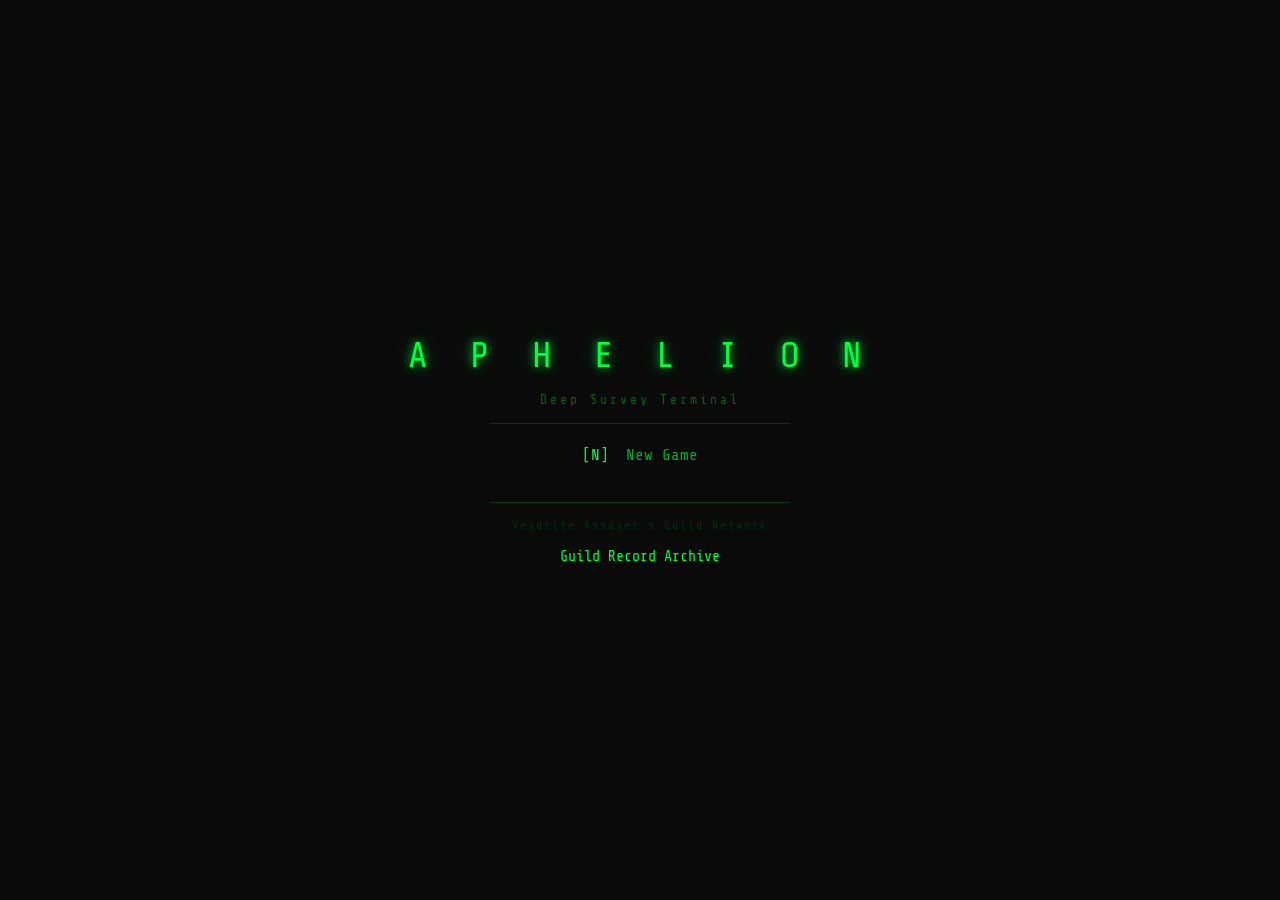
==== index.html @ 74025fdd "Update index.html" ====
<!DOCTYPE html>
<html lang="en">
<head>
  <meta charset="UTF-8">
  <meta name="viewport" content="width=device-width, initial-scale=1.0">
  <title>APHELION — Deep Survey Terminal</title>
  <link rel="stylesheet" href="style.css">
</head>
<body>

  <!-- Main Menu Overlay -->
  <div id="main-menu">
    <div id="menu-content">
      <div class="menu-title">A P H E L I O N</div>
      <div class="menu-sub">Deep Survey Terminal</div>
      <div class="menu-divider"></div>
      <div id="menu-options">
        <div class="menu-option" id="menu-continue" style="display:none">
          <span class="menu-key">[C]</span> Continue
        </div>
        <div class="menu-option" id="menu-load">
          <span class="menu-key">[L]</span> Load Save
        </div>
        <div class="menu-option" id="menu-new">
          <span class="menu-key">[N]</span> New Game
        </div>
      </div>
      <div id="menu-save-info" class="menu-save-info"></div>

    <!-- Achievements modal -->
      <div id="achievements-modal" style="display:none">
        <div id="achievements-modal-inner">
          <div class="slot-modal-title">GUILD RECORD ARCHIVE</div>
          <div id="achievements-list"></div>
          <div class="slot-cancel" id="achievements-cancel"><span class="menu-key">[ESC]</span> Close</div>
        </div>
      </div>
      
      <!-- Slot modal -->
    <div id="slot-modal" style="display:none">
        <div id="slot-modal-inner">
          <div class="slot-modal-title">SELECT PILOT RECORD</div>
          <div id="slot-list">
            <div class="menu-slot" id="menu-slot-1">
              <div class="slot-summary">
                <span class="slot-key">[1]</span>
                <span class="slot-info">— EMPTY —</span>
              </div>
              <div class="slot-detail" id="slot-detail-1"></div>
            </div>
            <div class="menu-slot" id="menu-slot-2">
              <div class="slot-summary">
                <span class="slot-key">[2]</span>
                <span class="slot-info">— EMPTY —</span>
              </div>
              <div class="slot-detail" id="slot-detail-2"></div>
            </div>
            <div class="menu-slot" id="menu-slot-3">
              <div class="slot-summary">
                <span class="slot-key">[3]</span>
                <span class="slot-info">— EMPTY —</span>
              </div>
              <div class="slot-detail" id="slot-detail-3"></div>
            </div>
          </div>
          <div class="slot-modal-hint" id="slot-modal-hint"></div>
          <div class="slot-cancel" id="slot-cancel"><span class="menu-key">[ESC]</span> Cancel</div>
        </div>
      </div>
      <div class="menu-divider"></div>
      <div class="menu-footer">Veydrite Assayer's Guild Network</div>
      <div class="menu-archive" id="menu-archive">Guild Record Archive</div>
    </div>
  </div>

  <div id="layout">

    <!-- Main terminal -->
    <div id="terminal">
      <div id="terminal-header">
        <span class="title">A P H E L I O N</span>
        <span class="version">v0.2.0-dev</span>
      </div>
      <div id="terminal-subheader">
        Deep Survey Terminal — Veydrite Assayer's Guild Network
      </div>
      <div id="terminal-divider"></div>
      <div id="terminal-body">
        <div id="output"></div>
        <div id="input-line">
          <span class="prompt">&gt;&nbsp;</span>
          <span id="typed"></span>
          <span class="cursor">█</span>
        </div>
      </div>
    </div>

    <!-- Right column — ship sidebar + auspex -->
    <div id="right-column">

      <!-- Ship status sidebar -->
      <div id="sidebar">
        <div class="sidebar-section">
          <div class="sidebar-label">VESSEL</div>
          <div id="sb-captain" class="sb-white">—</div>
          <div id="sb-ship" class="sb-dim">—</div>
          <div id="sb-day" class="sb-dim">Day 0</div>
        </div>
        <div class="sidebar-divider"></div>
        <div class="sidebar-section">
          <div class="sidebar-label">SYSTEMS</div>
          <div class="sidebar-row">
            <span class="sb-dim">Hull</span>
            <span id="sb-hull-bar" class="sidebar-bar">██████████</span>
          </div>
          <div class="sidebar-row">
            <span class="sb-dim">Fuel</span>
            <span id="sb-fuel-bar" class="sidebar-bar">██████████</span>
          </div>
          <div class="sidebar-row">
            <span class="sb-dim">Core</span>
            <span id="sb-power-bar" class="sidebar-bar">██████████</span>
          </div>
        </div>
        <div class="sidebar-divider"></div>
        <div class="sidebar-section">
          <div class="sidebar-label">CARGO</div>
          <div class="sidebar-row">
            <span class="sb-dim">Scrip</span>
            <span id="sb-credits" class="sb-cyan">0 CR</span>
          </div>
          <div class="sidebar-row">
            <span class="sb-dim">Veyd</span>
            <span id="sb-veydrite" class="sb-dim">0 kg</span>
          </div>
          <div class="sidebar-row">
            <span class="sb-dim">Charts</span>
            <span id="sb-astro" class="sb-dim">—</span>
          </div>
          <div class="sidebar-row">
            <span class="sb-dim">Cells</span>
            <span id="sb-cells" class="sb-dim">— / 20</span>
          </div>
          <div class="sidebar-row">
            <span class="sb-dim">Reserv</span>
            <span id="sb-reserve" class="sb-dim">— kg</span>
          </div>
        </div>
        <div class="sidebar-divider"></div>
        <div class="sidebar-section">
          <div class="sidebar-label">CONTRACT</div>
          <div id="sb-contract" class="sb-dim">none active</div>
        </div>
        <div class="sidebar-divider"></div>
        <div class="sidebar-section">
          <div class="sidebar-label">STANDING</div>
          <div id="sb-rep" class="sb-dim">no contacts</div>
        </div>
      </div>

      <!-- Auspex panel -->
      <div id="auspex">
        <div class="auspex-header">
          <span class="auspex-title">AUSPEX</span>
          <span class="auspex-version">v2.1</span>
        </div>
        <div class="auspex-divider"></div>
        <div id="auspex-body">
          <div id="ax-status" class="ax-dim">offline</div>
        </div>
      </div>

    </div>

  </div>

  <script src="js/rng.js"></script>
  <script src="js/naming.js"></script>
  <script src="js/galaxy.js"></script>
  <script src="js/economy.js"></script>
  <script src="js/factions.js"></script>
  <script src="js/achievements.js"></script>
  <script src="js/save.js"></script>
  <script src="js/weapons.js"></script>
  <script src="js/graveyard.js"></script>
  <script src="js/commands.js"></script>
  <script src="js/main.js"></script>

</body>
</html>
---- style.css ----
/* ============================================
   APHELION — Terminal Aesthetic
   ============================================ */

@import url('https://fonts.googleapis.com/css2?family=Share+Tech+Mono&display=swap');

* {
  margin: 0;
  padding: 0;
  box-sizing: border-box;
}

html, body {
  height: 100%;
  overflow: hidden;
}

body {
  background-color: #0a0a0a;
  color: #00ff41;
  font-family: 'Share Tech Mono', 'Courier New', monospace;
  font-size: 15px;
  display: flex;
  align-items: center;
  justify-content: center;
  padding: 40px;
  animation: flicker 8s infinite;
}

/* ── Layout ──────────────────────────────────── */

#layout {
  display: flex;
  flex-direction: row;
  align-items: flex-start;
  gap: 16px;
  width: 100%;
  max-width: 1400px;
  height: calc(100vh - 80px);
  justify-content: center;
}

/* ── Main Terminal ───────────────────────────── */

#terminal {
  flex: none;
  width: 860px;
  height: calc(100vh - 160px);
  border: 1px solid #00ff41;
  border-radius: 8px;
  padding: 24px;
  display: flex;
  flex-direction: column;
  box-shadow: 0 0 30px rgba(0, 255, 65, 0.08);
  text-shadow:
    0 0 4px rgba(0, 255, 65, 0.6),
    0 0 10px rgba(0, 255, 65, 0.2);
  overflow: hidden;
  animation: powerOn 1.4s ease-out forwards;
}

#terminal-header {
  display: flex;
  justify-content: space-between;
  align-items: baseline;
  margin-bottom: 4px;
  flex-shrink: 0;
}

.title {
  font-size: 22px;
  letter-spacing: 6px;
  color: #00ff41;
}

.version {
  font-size: 12px;
  color: #006618;
}

#terminal-subheader {
  font-size: 12px;
  color: #006618;
  margin-bottom: 16px;
  flex-shrink: 0;
}

#terminal-divider {
  border-top: 1px solid #00ff41;
  margin-bottom: 20px;
  opacity: 0.4;
  flex-shrink: 0;
}

#terminal-body {
  flex: 1;
  display: flex;
  flex-direction: column;
  min-height: 0;
}

#output {
  flex: 1;
  white-space: pre-wrap;
  line-height: 1.7;
  margin-bottom: 16px;
  overflow-y: auto;
  min-height: 0;
}

.output-line   { display: block; margin-bottom: 2px; }
.output-dim    { color: #006618; }
.output-warn   { color: #ff8800; }
.output-bright { color: #ffffff; }
.output-label  { color: #00aa2a; }
.output-cmd    { color: #00e5ff; }

#input-line {
  display: flex;
  align-items: center;
  border-top: 1px solid #006618;
  padding-top: 12px;
  flex-shrink: 0;
}

.prompt  { color: #00e5ff; margin-right: 4px; }
#typed   { color: #00e5ff; }

.cursor {
  animation: blink 1s step-end infinite;
  color: #00e5ff;
  margin-left: 1px;
}

@keyframes blink {
  0%, 100% { opacity: 1; }
  50%       { opacity: 0; }
}

/* Scrollbar */
::-webkit-scrollbar       { width: 4px; }
::-webkit-scrollbar-track { background: #0a0a0a; }
::-webkit-scrollbar-thumb { background: #006618; }

/* ── Right Column ────────────────────────────── */

#right-column {
  width: 320px;
  flex-shrink: 0;
  display: flex;
  flex-direction: column;
  gap: 12px;
  height: calc(100vh - 160px);
}

/* ── Ship Sidebar ────────────────────────────── */

#sidebar {
  width: 100%;
  flex-shrink: 0;
  border: 1px solid #006618;
  border-radius: 8px;
  padding: 14px;
  display: flex;
  flex-direction: column;
  overflow-y: auto;
  font-size: 12px;
  opacity: 0;
  visibility: hidden;
}

.sidebar-section  { padding: 8px 0; }
.sidebar-divider  { border-top: 1px solid #003310; flex-shrink: 0; }
.sidebar-label    { font-size: 10px; color: #006618; letter-spacing: 2px; margin-bottom: 6px; }
.sidebar-row      { display: flex; justify-content: space-between; align-items: center; margin-bottom: 4px; }
.sidebar-bar      { font-size: 10px; letter-spacing: -1px; }

/* ── Auspex Panel ────────────────────────────── */

#auspex {
  width: 100%;
  flex: 1;
  border: 1px solid #006618;
  border-radius: 8px;
  padding: 14px;
  display: flex;
  flex-direction: column;
  overflow-y: auto;
  font-size: 12px;
  opacity: 0;
  visibility: hidden;
  min-height: 0;
}

.auspex-header {
  display: flex;
  justify-content: space-between;
  align-items: baseline;
  margin-bottom: 6px;
  flex-shrink: 0;
}

.auspex-title {
  font-size: 11px;
  letter-spacing: 3px;
  color: #00ff41;
}

.auspex-version {
  font-size: 10px;
  color: #006618;
}

.auspex-divider {
  border-top: 1px solid #003310;
  margin-bottom: 10px;
  flex-shrink: 0;
}

.ax-label  { font-size: 10px; color: #ff8800; letter-spacing: 2px; margin-bottom: 4px; margin-top: 8px; }
.ax-dim    { color: #006618; margin-bottom: 2px; word-break: break-word; }
.ax-white  { color: #ffffff; margin-bottom: 2px; word-break: break-word; }
.ax-cyan   { color: #00e5ff; margin-bottom: 2px; word-break: break-word; }
.ax-orange { color: #ff8800; margin-bottom: 2px; word-break: break-word; }
.ax-green  { color: #00ff41; margin-bottom: 2px; word-break: break-word; }

/* ── Sidebar color system ────────────────────── */

.sb-white   { color: #ffffff !important; }
.sb-cyan    { color: #00e5ff !important; }
.sb-orange  { color: #ff8800 !important; }
.sb-dim     { color: #006618 !important; }
.sb-green   { color: #00ff41 !important; }

/* ── CRT Effect ──────────────────────────────── */

body::after {
  content: '';
  position: fixed;
  top: 0; left: 0;
  width: 100%; height: 100%;
  pointer-events: none;
  z-index: 9999;
  background: repeating-linear-gradient(
    to bottom,
    transparent 0px, transparent 3px,
    rgba(0, 0, 0, 0.18) 3px, rgba(0, 0, 0, 0.18) 4px
  );
  mask-image: radial-gradient(
    ellipse 90% 85% at 50% 50%,
    black 60%, transparent 100%
  );
}

@keyframes flicker {
  0%   { opacity: 1;    }
  92%  { opacity: 1;    }
  93%  { opacity: 0.94; }
  94%  { opacity: 1;    }
  96%  { opacity: 0.97; }
  100% { opacity: 1;    }
}

@keyframes powerOn {
  0%   { filter: brightness(0) blur(8px);   transform: scaleY(0.02); }
  15%  { filter: brightness(2) blur(4px);   transform: scaleY(0.08); }
  30%  { filter: brightness(1.5) blur(2px); transform: scaleY(1);    }
  60%  { filter: brightness(1.2) blur(0px);                          }
  100% { filter: brightness(1) blur(0px);                            }
}

@keyframes sidebarFadeIn {
  0%   { opacity: 0; }
  100% { opacity: 0.9; }
}

.sidebar-visible {
  visibility: visible !important;
  animation: sidebarFadeIn 0.8s ease forwards;
}

/* ── Main Menu ───────────────────────────────── */

#main-menu {
  position: fixed;
  top: 0; left: 0;
  width: 100%; height: 100%;
  background: #0a0a0a;
  display: flex;
  align-items: center;
  justify-content: center;
  z-index: 99999;
  transition: opacity 0.6s ease;
}

#main-menu.hidden {
  opacity: 0;
  pointer-events: none;
}

#menu-content {
  text-align: center;
  display: flex;
  flex-direction: column;
  align-items: center;
  gap: 16px;
}

.menu-title {
  font-size: 36px;
  letter-spacing: 12px;
  color: #00ff41;
  text-shadow:
    0 0 8px rgba(0, 255, 65, 0.8),
    0 0 20px rgba(0, 255, 65, 0.4);
  animation: flicker 8s infinite;
}

.menu-sub      { font-size: 13px; color: #006618; letter-spacing: 3px; }
.menu-divider  { width: 300px; border-top: 1px solid #006618; opacity: 0.5; }
.menu-option   { font-size: 16px; color: #00aa2a; cursor: pointer; padding: 6px 20px; transition: color 0.2s; }
.menu-option:hover { color: #00ff41; }
.menu-key      { color: #00ff41; margin-right: 8px; }
.menu-save-info { font-size: 11px; color: #006618; text-align: center; line-height: 1.8; max-width: 320px; }
.menu-footer   { font-size: 11px; color: #003310; letter-spacing: 2px; }

/* ── Combat alert ────────────────────────────── */

@keyframes combatPulse {
  0%   { border-color: #00ff41; box-shadow: 0 0 30px rgba(0, 255, 65, 0.08); }
  50%  { border-color: #ff8800; box-shadow: 0 0 30px rgba(255, 136, 0, 0.4); }
  100% { border-color: #00ff41; box-shadow: 0 0 30px rgba(255, 136, 0, 0.08); }
}

#terminal.in-combat {
  animation: powerOn 1.4s ease-out forwards, combatPulse 1.5s ease-in-out infinite;
}

.slot-modal-title {
  font-family: 'Share Tech Mono', monospace;
  font-size: 11px;
  color: #4a7a4a;
  letter-spacing: 0.15em;
  margin-bottom: 10px;
}

.slot-modal-hint {
  font-family: 'Share Tech Mono', monospace;
  font-size: 11px;
  color: #4a7a4a;
  margin: 8px 0 4px;
  min-height: 14px;
}

#slot-list {
  display: flex;
  flex-direction: column;
  gap: 6px;
}

.menu-slot {
  padding: 6px 10px;
  border: 1px solid #1a2a1a;
  cursor: pointer;
  font-family: 'Share Tech Mono', monospace;
  font-size: 12px;
  color: #4a7a4a;
  transition: border-color 0.15s, color 0.15s;
}

.menu-slot:hover {
  border-color: #3a5a3a;
  color: #7aaa7a;
}

.menu-slot.slot-occupied .slot-info {
  color: #8ab88a;
}

.menu-slot.slot-selected {
  border-color: #5a9a5a;
  color: #aaffaa;
  background: #0a140a;
}

.slot-cancel {
  margin-top: 8px;
  font-size: 12px;
}

#slot-modal {
  position: fixed;
  top: 0;
  left: 0;
  width: 100%;
  height: 100%;
  background: rgba(0, 0, 0, 0.75);
  display: flex;
  align-items: center;
  justify-content: center;
  z-index: 200;
}

#slot-modal-inner {
  border: 1px solid #2a4a2a;
  padding: 32px 40px;
  min-width: 480px;
  background: #050f05;
}
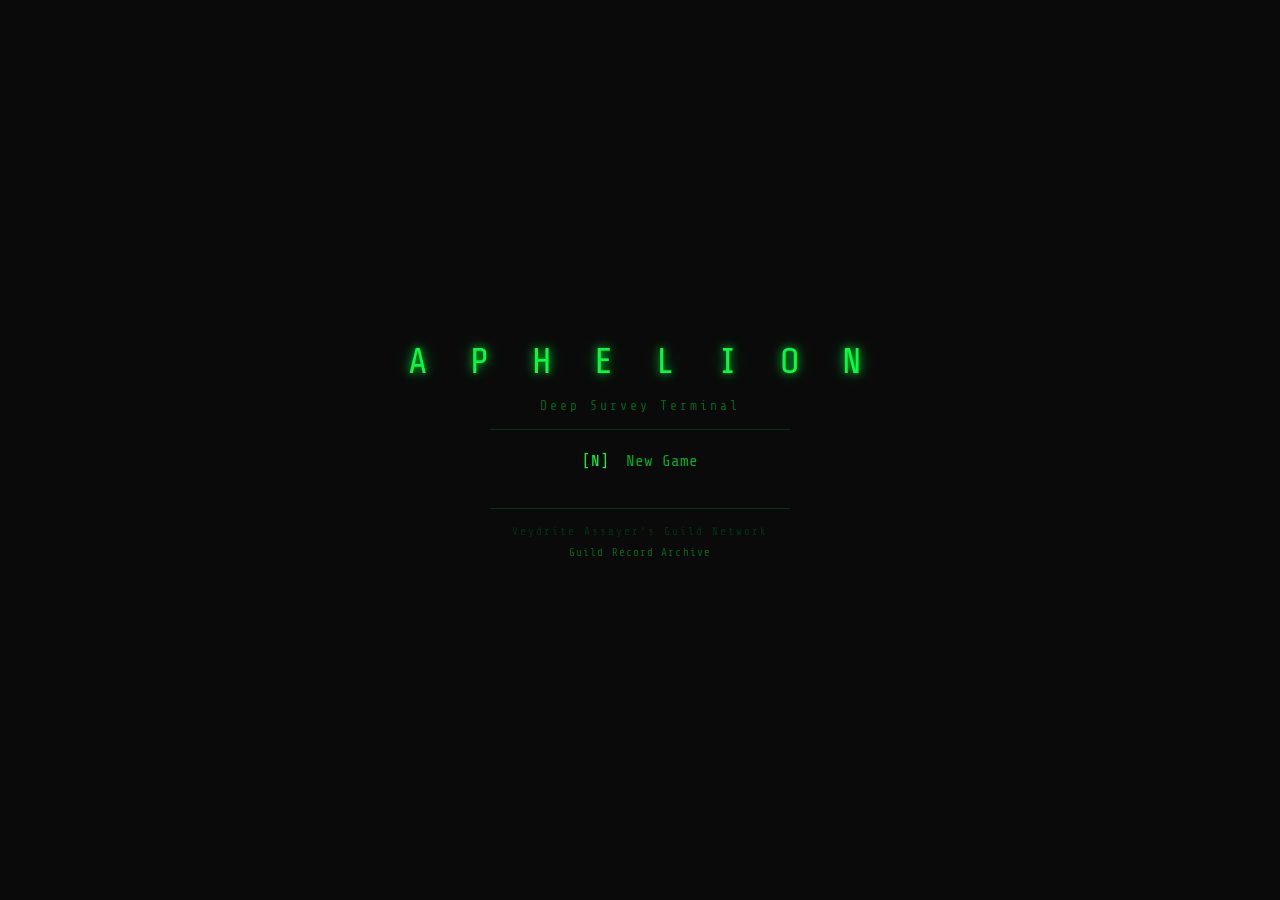
==== commit 473735ca: "Update index.html" ====
--- a/index.html
+++ b/index.html
@@ -5,6 +5,7 @@
   <meta name="viewport" content="width=device-width, initial-scale=1.0">
   <title>APHELION — Deep Survey Terminal</title>
   <link rel="stylesheet" href="style.css">
+  <link rel="icon" type="image/png" href="https://t1ckles.github.io/aphelion/flavicon.png">
 </head>
 <body>
 
--- a/style.css
+++ b/style.css
@@ -336,20 +336,41 @@
   animation: powerOn 1.4s ease-out forwards, combatPulse 1.5s ease-in-out infinite;
 }
 
+#slot-modal {
+  position: fixed;
+  top: 0; left: 0;
+  width: 100%; height: 100%;
+  background: rgba(0, 0, 0, 0.82);
+  display: flex;
+  align-items: center;
+  justify-content: center;
+  z-index: 200000;
+}
+
+#slot-modal-inner {
+  background: #050f05;
+  border: 1px solid #00aa2a;
+  padding: 36px 44px;
+  min-width: 520px;
+  max-width: 600px;
+  display: flex;
+  flex-direction: column;
+  gap: 10px;
+  box-shadow: 0 0 40px rgba(0, 255, 65, 0.08);
+}
+
 .slot-modal-title {
-  font-family: 'Share Tech Mono', monospace;
-  font-size: 11px;
-  color: #4a7a4a;
-  letter-spacing: 0.15em;
-  margin-bottom: 10px;
+  font-size: 11px;
+  color: #006618;
+  letter-spacing: 0.2em;
+  margin-bottom: 6px;
 }
 
 .slot-modal-hint {
-  font-family: 'Share Tech Mono', monospace;
-  font-size: 11px;
-  color: #4a7a4a;
-  margin: 8px 0 4px;
+  font-size: 11px;
+  color: #006618;
   min-height: 14px;
+  margin-top: 4px;
 }
 
 #slot-list {
@@ -359,51 +380,216 @@
 }
 
 .menu-slot {
-  padding: 6px 10px;
-  border: 1px solid #1a2a1a;
+  border: 1px solid #1a3a1a;
   cursor: pointer;
   font-family: 'Share Tech Mono', monospace;
-  font-size: 12px;
-  color: #4a7a4a;
-  transition: border-color 0.15s, color 0.15s;
+  font-size: 13px;
+  color: #00aa2a;
+  transition: border-color 0.15s, background 0.15s;
+  overflow: hidden;
 }
 
 .menu-slot:hover {
-  border-color: #3a5a3a;
-  color: #7aaa7a;
+  border-color: #00aa2a;
+  background: #050f05;
+}
+
+.slot-summary {
+  display: flex;
+  align-items: baseline;
+  gap: 12px;
+  padding: 10px 14px;
+}
+
+.slot-key {
+  color: #00ff41;
+  flex-shrink: 0;
+}
+
+.slot-info {
+  color: #006618;
+  font-size: 12px;
 }
 
 .menu-slot.slot-occupied .slot-info {
-  color: #8ab88a;
+  color: #00aa2a;
 }
 
 .menu-slot.slot-selected {
-  border-color: #5a9a5a;
-  color: #aaffaa;
-  background: #0a140a;
+  border-color: #00ff41;
+  background: #071207;
+}
+
+.slot-detail {
+  display: none;
+  padding: 0 14px 14px 14px;
+  border-top: 1px solid #1a3a1a;
+  margin-top: 2px;
+}
+
+.menu-slot.slot-selected .slot-detail {
+  display: block;
+}
+
+.slot-detail-row {
+  display: flex;
+  justify-content: space-between;
+  font-size: 11px;
+  color: #006618;
+  padding: 3px 0;
+}
+
+.slot-detail-row span:last-child {
+  color: #00aa2a;
+}
+
+.slot-detail-actions {
+  display: flex;
+  gap: 20px;
+  margin-top: 12px;
+  padding-top: 10px;
+  border-top: 1px solid #0a200a;
+}
+
+.slot-action {
+  font-size: 12px;
+  color: #00aa2a;
+  cursor: pointer;
+  transition: color 0.15s;
+}
+
+.slot-action:hover {
+  color: #00ff41;
+}
+
+.slot-action.danger {
+  color: #446644;
+}
+
+.slot-action.danger:hover {
+  color: #ff8800;
+}
+
+.menu-slot.slot-empty {
+  opacity: 0.45;
 }
 
 .slot-cancel {
-  margin-top: 8px;
-  font-size: 12px;
-}
-
-#slot-modal {
+  font-size: 12px;
+  color: #006618;
+  cursor: pointer;
+  text-align: center;
+  padding: 6px;
+  margin-top: 4px;
+  transition: color 0.15s;
+}
+
+.slot-cancel:hover {
+  color: #00aa2a;
+}
+
+#achievements-modal {
   position: fixed;
-  top: 0;
-  left: 0;
-  width: 100%;
-  height: 100%;
-  background: rgba(0, 0, 0, 0.75);
+  top: 0; left: 0;
+  width: 100%; height: 100%;
+  background: rgba(0, 0, 0, 0.82);
   display: flex;
   align-items: center;
   justify-content: center;
-  z-index: 200;
-}
-
-#slot-modal-inner {
-  border: 1px solid #2a4a2a;
-  padding: 32px 40px;
-  min-width: 480px;
+  z-index: 200000;
+}
+
+#achievements-modal-inner {
   background: #050f05;
-}
+  border: 1px solid #00aa2a;
+  padding: 36px 44px;
+  min-width: 560px;
+  max-width: 680px;
+  max-height: 70vh;
+  overflow-y: auto;
+  display: flex;
+  flex-direction: column;
+  gap: 10px;
+  box-shadow: 0 0 40px rgba(0, 255, 65, 0.08);
+}
+
+#achievements-list {
+  display: flex;
+  flex-direction: column;
+  gap: 4px;
+}
+
+.ach-category {
+  font-size: 10px;
+  color: #006618;
+  letter-spacing: 0.2em;
+  margin-top: 12px;
+  margin-bottom: 4px;
+}
+
+.ach-entry {
+  border: 1px solid #1a3a1a;
+  cursor: pointer;
+  font-family: 'Share Tech Mono', monospace;
+  font-size: 12px;
+  color: #00aa2a;
+  transition: border-color 0.15s, background 0.15s;
+}
+
+.ach-entry:hover {
+  border-color: #00aa2a;
+  background: #050f05;
+}
+
+.ach-summary {
+  display: flex;
+  align-items: baseline;
+  gap: 12px;
+  padding: 8px 12px;
+}
+
+.ach-day {
+  color: #006618;
+  font-size: 11px;
+  flex-shrink: 0;
+}
+
+.ach-title {
+  color: #00aa2a;
+}
+
+.ach-detail {
+  display: none;
+  padding: 0 12px 10px 12px;
+  font-size: 11px;
+  color: #006618;
+  border-top: 1px solid #1a3a1a;
+  line-height: 1.6;
+}
+
+.ach-entry.ach-expanded .ach-detail {
+  display: block;
+}
+
+.menu-archive {
+  font-size: 11px;
+  color: #006618;
+  cursor: pointer;
+  letter-spacing: 0.1em;
+  transition: color 0.2s;
+  margin-top: -8px;
+}
+
+.menu-archive:hover {
+  color: #00aa2a;
+}
+
+#sidebar.fold-escalate {
+  opacity: 0.3 !important;
+  transition: opacity 0.5s ease;
+}
+
+#sidebar.fold-peak {
+  opacity: 0 !important;
+  transition: opacity 0.2s ease;
+}
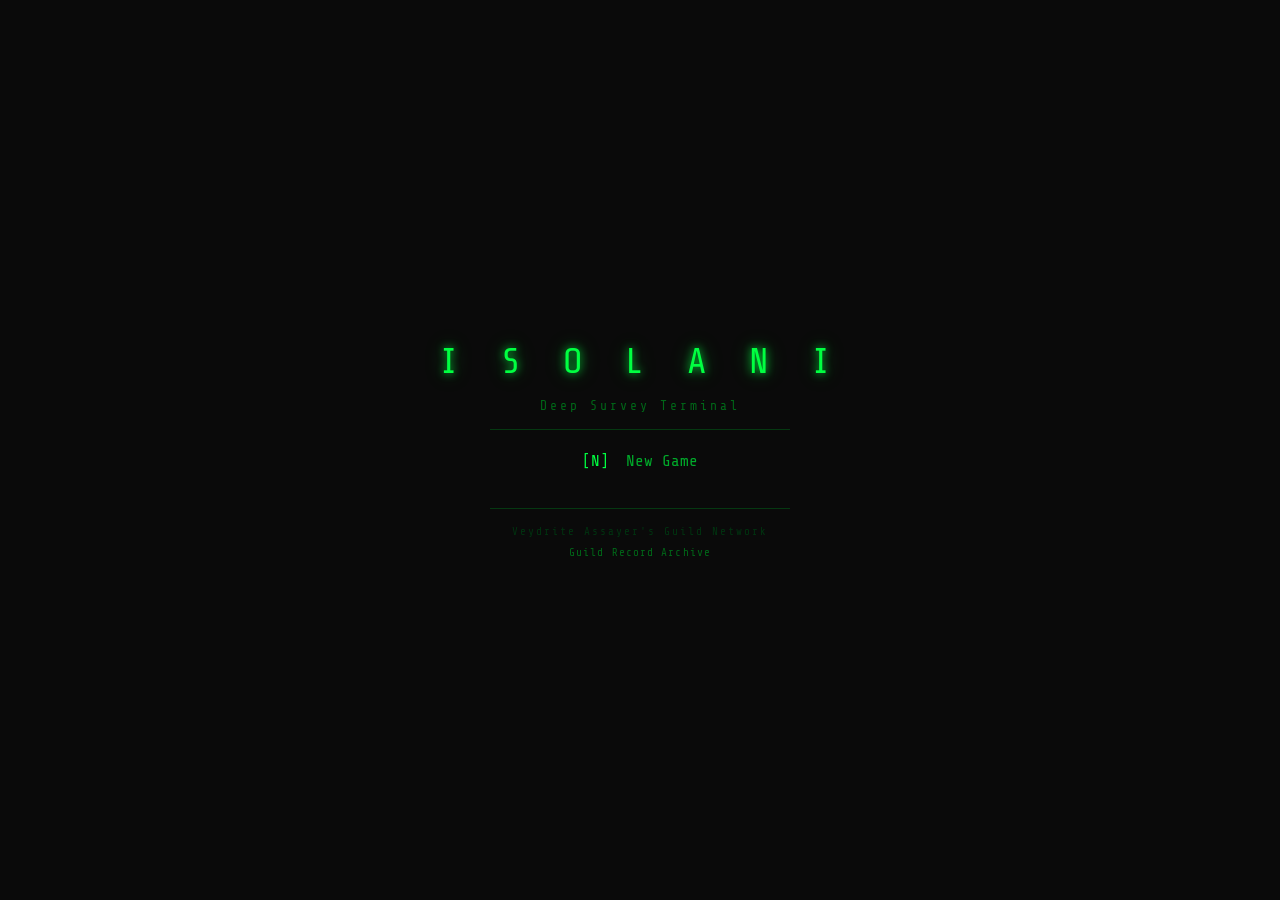
==== commit 93d0738a: "Initial commit: the Birth of Isolani" ====
--- a/index.html
+++ b/index.html
@@ -3,16 +3,16 @@
 <head>
   <meta charset="UTF-8">
   <meta name="viewport" content="width=device-width, initial-scale=1.0">
-  <title>APHELION — Deep Survey Terminal</title>
+  <title>Isolani — Deep Survey Terminal</title>
   <link rel="stylesheet" href="style.css">
-  <link rel="icon" type="image/png" href="https://t1ckles.github.io/aphelion/flavicon.png">
+  <link rel="icon" type="image/png" href="https://t1ckles.github.io/Isolani/flavicon.png">
 </head>
 <body>
 
   <!-- Main Menu Overlay -->
   <div id="main-menu">
     <div id="menu-content">
-      <div class="menu-title">A P H E L I O N</div>
+      <div class="menu-title">I S O L A N I</div>
       <div class="menu-sub">Deep Survey Terminal</div>
       <div class="menu-divider"></div>
       <div id="menu-options">
@@ -28,7 +28,7 @@
       </div>
       <div id="menu-save-info" class="menu-save-info"></div>
 
-    <!-- Achievements modal -->
+      <!-- Achievements modal -->
       <div id="achievements-modal" style="display:none">
         <div id="achievements-modal-inner">
           <div class="slot-modal-title">GUILD RECORD ARCHIVE</div>
@@ -36,9 +36,9 @@
           <div class="slot-cancel" id="achievements-cancel"><span class="menu-key">[ESC]</span> Close</div>
         </div>
       </div>
-      
+
       <!-- Slot modal -->
-    <div id="slot-modal" style="display:none">
+      <div id="slot-modal" style="display:none">
         <div id="slot-modal-inner">
           <div class="slot-modal-title">SELECT PILOT RECORD</div>
           <div id="slot-list">
@@ -68,18 +68,22 @@
           <div class="slot-cancel" id="slot-cancel"><span class="menu-key">[ESC]</span> Cancel</div>
         </div>
       </div>
+
       <div class="menu-divider"></div>
       <div class="menu-footer">Veydrite Assayer's Guild Network</div>
       <div class="menu-archive" id="menu-archive">Guild Record Archive</div>
     </div>
   </div>
 
+  <!-- Mobile/tablet status panel toggle (hidden on desktop via CSS) -->
+  <button id="status-toggle">[STA] STATUS</button>
+
   <div id="layout">
 
     <!-- Main terminal -->
     <div id="terminal">
       <div id="terminal-header">
-        <span class="title">A P H E L I O N</span>
+        <span class="title">I S O L A N I</span>
         <span class="version">v0.2.0-dev</span>
       </div>
       <div id="terminal-subheader">
@@ -88,11 +92,30 @@
       <div id="terminal-divider"></div>
       <div id="terminal-body">
         <div id="output"></div>
+
+        <!-- Desktop input line -->
         <div id="input-line">
           <span class="prompt">&gt;&nbsp;</span>
           <span id="typed"></span>
           <span class="cursor">█</span>
         </div>
+
+        <!-- Mobile input row (shown on touch devices via CSS) -->
+        <div id="mobile-input-row">
+          <span class="prompt">&gt;&nbsp;</span>
+          <input
+            id="mobile-input"
+            type="text"
+            autocomplete="off"
+            autocorrect="off"
+            autocapitalize="off"
+            spellcheck="false"
+            placeholder="tap here to type..."
+            enterkeyhint="send"
+          >
+          <button id="mobile-send">SEND</button>
+        </div>
+
       </div>
     </div>
 
@@ -145,6 +168,10 @@
           <div class="sidebar-row">
             <span class="sb-dim">Reserv</span>
             <span id="sb-reserve" class="sb-dim">— kg</span>
+          </div>
+          <div class="sidebar-row">
+            <span class="sb-dim">Ore</span>
+            <span id="sb-ore" class="sb-dim">— / 50</span>
           </div>
         </div>
         <div class="sidebar-divider"></div>
@@ -178,6 +205,7 @@
   <script src="js/rng.js"></script>
   <script src="js/naming.js"></script>
   <script src="js/galaxy.js"></script>
+  <script src="js/ships.js"></script>
   <script src="js/economy.js"></script>
   <script src="js/factions.js"></script>
   <script src="js/achievements.js"></script>
@@ -187,5 +215,48 @@
   <script src="js/commands.js"></script>
   <script src="js/main.js"></script>
 
+
+    <script>
+        document.getElementById('status-toggle').addEventListener('click', function() {
+          var col = document.getElementById('right-column');
+          col.classList.toggle('panel-open');
+          this.textContent = col.classList.contains('panel-open') ? '[ESC] STATUS' : '[STA] STATUS';
+        });
+    
+    document.addEventListener('click', function(e) {
+          var col = document.getElementById('right-column');
+          var btn = document.getElementById('status-toggle');
+          if (col && col.classList.contains('panel-open') && !col.contains(e.target) && e.target !== btn) {
+            col.classList.remove('panel-open');
+            btn.textContent = '[STA] STATUS';
+          }
+        });
+
+        // iOS keyboard handling via visualViewport
+        if (window.visualViewport) {
+          window.visualViewport.addEventListener('resize', function() {
+            var inputRow = document.getElementById('mobile-input-row');
+            var termBody = document.getElementById('terminal-body');
+            if (!inputRow) return;
+            var viewportHeight = window.visualViewport.height;
+            var offset = window.innerHeight - viewportHeight;
+            if (offset > 150) {
+              termBody.style.paddingBottom = offset + 'px';
+              inputRow.style.position = 'sticky';
+              inputRow.style.bottom = '0';
+              inputRow.style.background = '#0a0a0a';
+              inputRow.style.paddingBottom = '8px';
+              var output = document.getElementById('output');
+              if (output) output.scrollTop = output.scrollHeight;
+            } else {
+              termBody.style.paddingBottom = '';
+              inputRow.style.position = '';
+              inputRow.style.bottom = '';
+              inputRow.style.paddingBottom = '';
+            }
+          });
+        }
+    </script>
+
 </body>
 </html>
--- a/style.css
+++ b/style.css
@@ -1,5 +1,5 @@
 /* ============================================
-   APHELION — Terminal Aesthetic
+   Isolani — Terminal Aesthetic
    ============================================ */
 
 @import url('https://fonts.googleapis.com/css2?family=Share+Tech+Mono&display=swap');
@@ -23,7 +23,7 @@
   display: flex;
   align-items: center;
   justify-content: center;
-  padding: 40px;
+  padding: 20px;
   animation: flicker 8s infinite;
 }
 
@@ -35,17 +35,18 @@
   align-items: flex-start;
   gap: 16px;
   width: 100%;
-  max-width: 1400px;
-  height: calc(100vh - 80px);
+  max-width: 1600px;
+  height: calc(100vh - 40px);
   justify-content: center;
 }
 
 /* ── Main Terminal ───────────────────────────── */
 
 #terminal {
-  flex: none;
-  width: 860px;
-  height: calc(100vh - 160px);
+  flex: 1;
+  min-width: 0;
+  max-width: 960px;
+  height: calc(100vh - 40px);
   border: 1px solid #00ff41;
   border-radius: 8px;
   padding: 24px;
@@ -112,6 +113,7 @@
 .output-dim    { color: #006618; }
 .output-warn   { color: #ff8800; }
 .output-bright { color: #ffffff; }
+.body-name      { color: #ffffff; text-shadow: 0 0 6px rgba(0, 255, 65, 0.9), 0 0 12px rgba(0, 255, 65, 0.4); }
 .output-label  { color: #00aa2a; }
 .output-cmd    { color: #00e5ff; }
 
@@ -145,12 +147,37 @@
 /* ── Right Column ────────────────────────────── */
 
 #right-column {
-  width: 320px;
+  width: 280px;
   flex-shrink: 0;
   display: flex;
   flex-direction: column;
   gap: 12px;
-  height: calc(100vh - 160px);
+  height: calc(100vh - 40px);
+}
+
+/* ── Status toggle button (mobile/tablet only) ── */
+
+#status-toggle {
+  display: none;
+  position: fixed;
+  bottom: 16px;
+  right: 16px;
+  z-index: 10000;
+  background: #050f05;
+  border: 1px solid #00aa2a;
+  color: #00aa2a;
+  font-family: 'Share Tech Mono', monospace;
+  font-size: 11px;
+  letter-spacing: 0.15em;
+  padding: 8px 14px;
+  cursor: pointer;
+  border-radius: 4px;
+  transition: color 0.2s, border-color 0.2s;
+}
+
+#status-toggle:hover {
+  color: #00ff41;
+  border-color: #00ff41;
 }
 
 /* ── Ship Sidebar ────────────────────────────── */
@@ -593,3 +620,197 @@
   opacity: 0 !important;
   transition: opacity 0.2s ease;
 }
+
+/* ── Responsive breakpoints ──────────────────── */
+
+/* Ultrawide 2000px+ */
+@media (min-width: 2000px) {
+  #terminal { max-width: 1200px; }
+  #right-column { width: 320px; }
+  body { font-size: 16px; }
+}
+
+/* 1440–1999px */
+@media (min-width: 1440px) and (max-width: 1999px) {
+  #terminal { max-width: 1000px; }
+  #right-column { width: 300px; }
+}
+
+/* 1280–1439px */
+@media (min-width: 1280px) and (max-width: 1439px) {
+  body { padding: 16px; font-size: 13px; }
+  #layout { height: calc(100vh - 32px); gap: 12px; }
+  #terminal { height: calc(100vh - 32px); padding: 18px; max-width: 860px; }
+  #right-column { width: 240px; height: calc(100vh - 32px); }
+  .title { font-size: 18px; }
+}
+
+/* Tablet / small laptop — right column becomes slide-in overlay */
+@media (max-width: 1279px) {
+  body { padding: 12px; font-size: 13px; overflow: hidden; }
+  #layout { height: calc(100vh - 24px); gap: 0; }
+  #terminal { width: 100%; max-width: 100%; height: calc(100vh - 24px); padding: 16px; }
+  #right-column {
+    position: fixed;
+    top: 0; right: -320px;
+    width: 300px; height: 100vh;
+    z-index: 5000;
+    background: #0a0a0a;
+    padding: 16px;
+    border-left: 1px solid #006618;
+    transition: right 0.3s ease;
+    overflow-y: auto;
+  }
+  #right-column.panel-open { right: 0; }
+  #status-toggle { display: block; }
+  .title { font-size: 18px; letter-spacing: 4px; }
+  #slot-modal-inner { min-width: calc(100vw - 48px); max-width: calc(100vw - 48px); padding: 24px; }
+  #achievements-modal-inner { min-width: calc(100vw - 48px); max-width: calc(100vw - 48px); padding: 24px; }
+}
+
+/* Mobile below 600px */
+@media (max-width: 600px) {
+  body { padding: 8px; font-size: 12px; }
+  #layout { height: calc(100vh - 16px); }
+  #terminal { height: calc(100vh - 16px); padding: 12px; border-radius: 4px; }
+  .title { font-size: 15px; letter-spacing: 3px; }
+  #terminal-subheader { font-size: 10px; }
+  .version { font-size: 10px; }
+  #output { font-size: 12px; line-height: 1.6; }
+  #right-column { width: calc(100vw - 16px); right: calc(-100vw + 8px); padding: 12px; }
+  #status-toggle { bottom: 12px; right: 12px; font-size: 10px; padding: 6px 10px; }
+  .menu-title { font-size: 24px; letter-spacing: 6px; }
+  .menu-option { font-size: 14px; }
+  #slot-modal-inner { min-width: calc(100vw - 24px); padding: 16px; }
+  #achievements-modal-inner { min-width: calc(100vw - 24px); padding: 16px; }
+}
+
+#mobile-input {
+  flex: 1;
+  background: transparent;
+  border: none;
+  outline: none;
+  color: #00e5ff;
+  font-family: 'Share Tech Mono', monospace;
+  font-size: 14px;
+  caret-color: #00e5ff;
+  padding: 0;
+  min-width: 0;
+}
+
+#mobile-input::placeholder {
+  color: #003310;
+}
+
+/* Fix for Chrome iOS viewport height */
+@supports (-webkit-touch-callout: none) {
+  html, body {
+    height: -webkit-fill-available;
+  }
+  #layout {
+    height: calc(-webkit-fill-available - 40px);
+  }
+  #terminal {
+    height: calc(-webkit-fill-available - 40px);
+  }
+}
+
+/* ── Mobile input row ────────────────────────── */
+
+#mobile-input-row {
+  display: none;
+  align-items: center;
+  border-top: 1px solid #006618;
+  padding-top: 10px;
+  gap: 8px;
+  flex-shrink: 0;
+}
+
+#mobile-input {
+  flex: 1;
+  background: transparent;
+  border: none;
+  outline: none;
+  color: #00e5ff;
+  font-family: 'Share Tech Mono', monospace;
+  font-size: 14px;
+  caret-color: #00e5ff;
+  padding: 0;
+  min-width: 0;
+}
+
+#mobile-input::placeholder {
+  color: #003310;
+}
+
+#mobile-send {
+  background: transparent;
+  border: 1px solid #006618;
+  color: #00aa2a;
+  font-family: 'Share Tech Mono', monospace;
+  font-size: 11px;
+  letter-spacing: 0.15em;
+  padding: 6px 12px;
+  cursor: pointer;
+  border-radius: 3px;
+  flex-shrink: 0;
+  transition: color 0.2s, border-color 0.2s;
+  -webkit-tap-highlight-color: transparent;
+}
+
+#mobile-send:active {
+  color: #00ff41;
+  border-color: #00ff41;
+}
+
+/* Show mobile row and hide desktop cursor on touch devices */
+@media (hover: none) and (pointer: coarse) {
+  #mobile-input-row {
+    display: flex;
+  }
+  #input-line {
+    display: none;
+  }
+  #status-toggle {
+    display: block;
+  }
+}
+
+.archive-fragment {
+  border: 1px solid var(--green-dark);
+  background: rgba(0, 26, 8, 0.45);
+  padding: 14px 16px;
+  margin: 20px 0;
+  max-width: 680px;
+  color: var(--green-dim);
+  font-size: 12px;
+  line-height: 1.8;
+}
+
+.archive-fragment strong {
+  display: block;
+  margin-bottom: 8px;
+  color: var(--green);
+  letter-spacing: 0.16em;
+  font-size: 10px;
+  text-transform: uppercase;
+}
+
+.field-note {
+  color: var(--green-dim);
+  border-left: 2px solid var(--green-dark);
+  padding-left: 16px;
+  margin: 20px 0;
+  font-size: 12px;
+  line-height: 1.8;
+  max-width: 640px;
+}
+
+.operator-note {
+  color: var(--green-dark);
+  margin: 10px 0 18px 0;
+  font-size: 11px;
+  line-height: 1.8;
+  letter-spacing: 0.08em;
+  text-transform: uppercase;
+}
